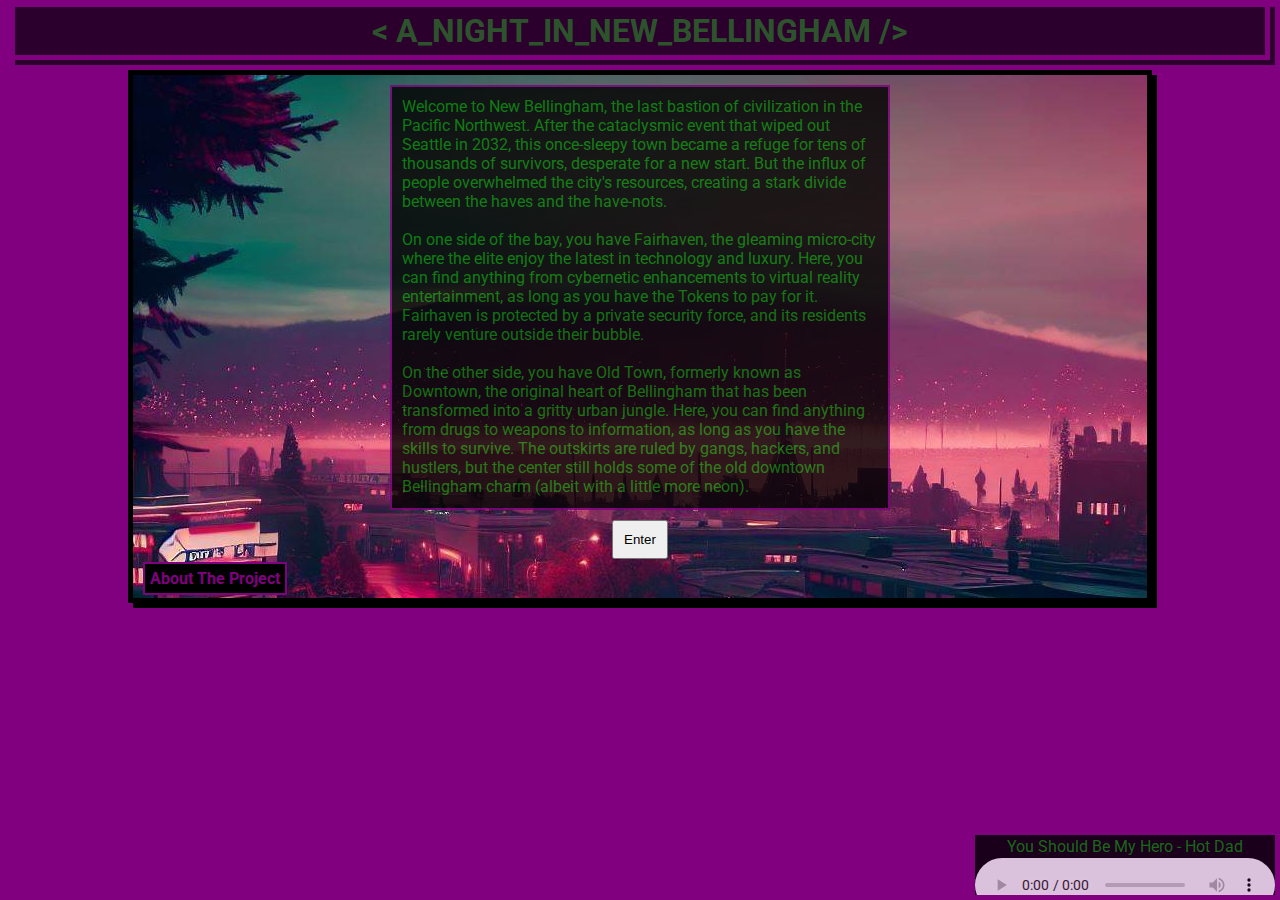
==== index.html @ 1c6a7d68 "Add files via upload" ====
<!DOCTYPE html>
<html>
    <head>
        <title>A Night In New Bellingham - Intro</title>
        <meta charset="utf-8">
        <link rel="apple-touch-icon" sizes="180x180" href="favicon/apple-touch-icon.png">
        <link rel="icon" type="image/png" sizes="32x32" href="favicon/favicon-32x32.png">
        <link rel="icon" type="image/png" sizes="16x16" href="favicon/favicon-16x16.png">
        <link rel="manifest" href="favicon/site.webmanifest">
        <link href="https://fonts.googleapis.com/css2?family=Roboto&display=swap" rel="stylesheet">
        <style>
            * {
                margin: 0px;
                padding: 0px;
                box-sizing: border-box;
            }

            body {
                font-family: "roboto", sans-serif;
                background-color: purple;
            }

            main {
                margin: 10px auto;
                padding: 10px;
                background-image: url("images/bellingham.jpg");
                background-repeat: no-repeat;
                width: 1024px;
                border: 5px solid black;
                box-shadow: 5px 5px black;
            }

            header {
                margin: 2px 10px;
            }

            header h1 {
                text-align: center;
                padding: 5px;
                background-color: black;
                color: green;
                border: 5px solid purple;
                box-shadow: 5px 5px black;
                opacity: 65%;
            }

            #plot {
                padding: 10px;
                margin: auto;
                width: 500px;
                height:425px;
                background-image: none;
                background-color: black;
                color: green;
                overflow-y: scroll;
                border: 2px solid purple;
                opacity: 80%;
            }

            main button {
                margin: 10px auto;
                padding: 10px;
                display: block;
            }

            #audioTag {
                height: 60px;
                width: 300px;
                position: fixed;
                bottom: 5px;
                right: 5px;
                overflow: hidden;
                background-color: black;
                opacity: 80%;
            }

            #audioTag p {
                padding: 2px;
                text-align: center;
                color: green;
                white-space: nowrap;
                animation: slide 10s infinite;
            }


            #about a {
                padding: 5px;
                font-weight: bold;
                background-color: black;
                color: purple;
                text-decoration: none;
                border: 2px solid purple;
            }

            #about a:hover {
                box-shadow: 2px 2px black;
            }

            #about a:active {
                padding: 7px;
            }

            @keyframes slide {
                from { transform: translateX(100%); }
                to { transform: translateX(-100%); }
            }
        </style>
    </head>
    <body>
            <header>
                <h1>< A_NIGHT_IN_NEW_BELLINGHAM /></h1>
            </header>
            <main>
                <div id = "plot">
                    <p>Welcome to New Bellingham, the last bastion of civilization in the Pacific Northwest. After the cataclysmic event that wiped out Seattle in 2032, this once-sleepy town became a refuge for tens of thousands of survivors, desperate for a new start. But the influx of people overwhelmed the city's resources, creating a stark divide between the haves and the have-nots.</p><br>
                    <p>On one side of the bay, you have Fairhaven, the gleaming micro-city where the elite enjoy the latest in technology and luxury. Here, you can find anything from cybernetic enhancements to virtual reality entertainment, as long as you have the Tokens to pay for it. Fairhaven is protected by a private security force, and its residents rarely venture outside their bubble.</p><br>
                    <p>On the other side, you have Old Town, formerly known as Downtown, the original heart of Bellingham that has been transformed into a gritty urban jungle. Here, you can find anything from drugs to weapons to information, as long as you have the skills to survive. The outskirts are ruled by gangs, hackers, and hustlers, but the center still holds some of the old downtown Bellingham charm (albeit with a little more neon).</p><br>
                    <p>You are an “Edger,” a street-wise resident of Old Town. You know how to navigate the neon-lit alleys and establishments of your home turf, and you have a knack for finding trouble and opportunity. Like all residents, you have your own personal Stitch that lets you access the Net, a digital realm where data and secrets are stored and traded. You also have a crew, a group of friends who share your passion for adventure and rebellion.</p><br>
                    <p>Your story begins on a typical night in Old Town. Your plan is the same as every night, hit up Ruckus. You got a bunch of Tokens that you made from a previous gig and you're just looking for some fun, some trouble, some adventure. Maybe you'll hook up with some friends, maybe you'll piss off some enemies. Maybe you'll find fame, maybe you'll find death. Maybe you'll find something else entirely. You won't know until you get there.</p><br>
                    <p>You don't know what awaits you in Old Town. But you're ready to face it.</p><br>
                </div>
                <button id = "new" onclick = "window.location.href='game.html'">Enter</button>
                <section id ="audioTag">
                    <p>You Should Be My Hero - Hot Dad</p>
                    <audio controls autoplay loop>
                        <source src="audio/YouShouldBeMyHero.mp3" type="audio/mp3"> 
                    </audio>
                </section>
                <p id = "about"><a href="about.html">About The Project</a></p>
        </main>
        <script>
            document.getElementById("plot").scrollTo(0,0);
        </script>
    </body>
</html>
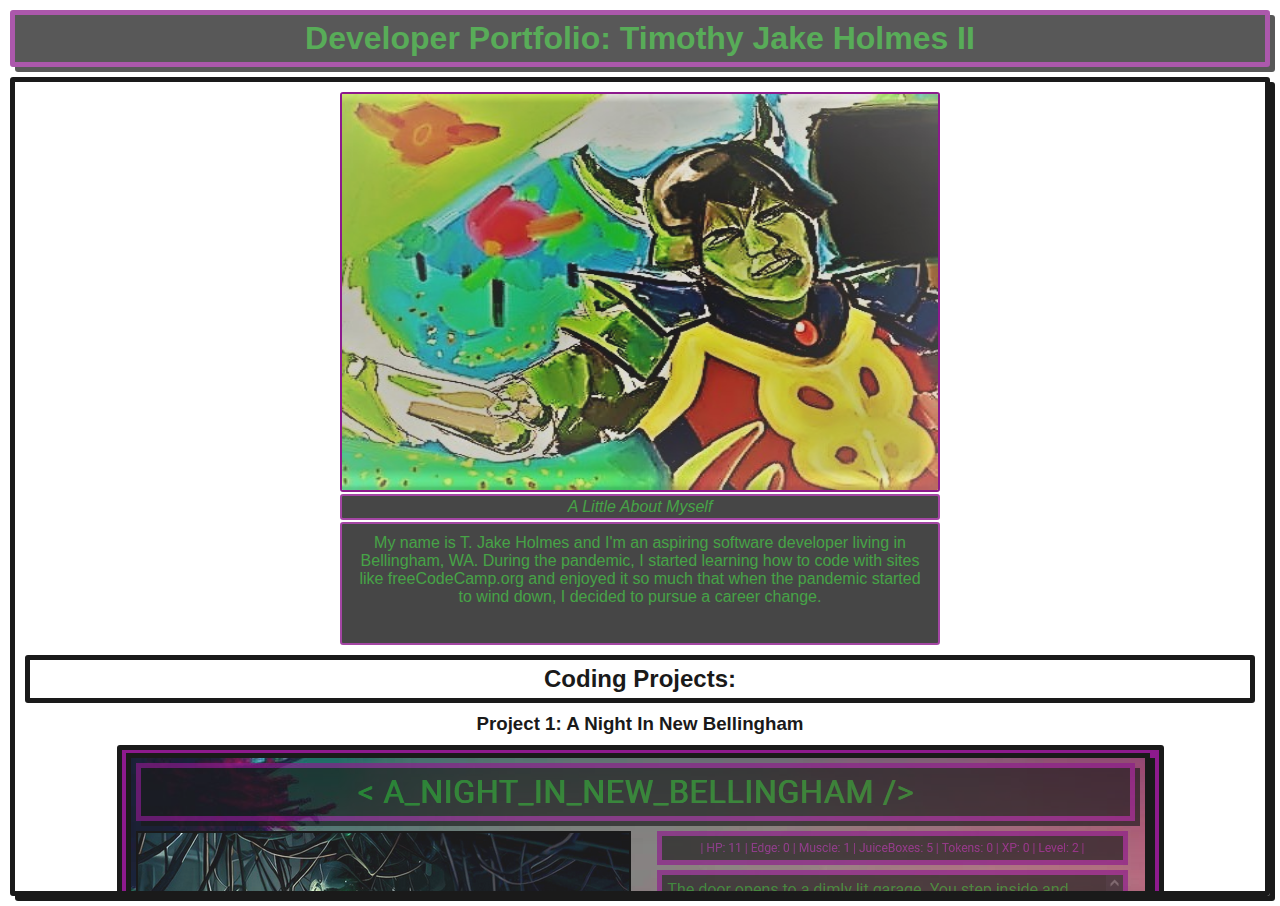
==== commit 045fce10: "Add files via upload" ====
--- a/index.html
+++ b/index.html
@@ -1,37 +1,24 @@
 <!DOCTYPE html>
 <html>
     <head>
-        <title>A Night In New Bellingham - Intro</title>
+        <title>Nevermeant: Developer Portfolio</title>
         <meta charset="utf-8">
-        <link rel="apple-touch-icon" sizes="180x180" href="favicon/apple-touch-icon.png">
-        <link rel="icon" type="image/png" sizes="32x32" href="favicon/favicon-32x32.png">
-        <link rel="icon" type="image/png" sizes="16x16" href="favicon/favicon-16x16.png">
-        <link rel="manifest" href="favicon/site.webmanifest">
-        <link href="https://fonts.googleapis.com/css2?family=Roboto&display=swap" rel="stylesheet">
         <style>
             * {
                 margin: 0px;
                 padding: 0px;
                 box-sizing: border-box;
-            }
-
+                overflow: none;
+            }
             body {
                 font-family: "roboto", sans-serif;
-                background-color: purple;
-            }
-
-            main {
-                margin: 10px auto;
-                padding: 10px;
                 background-image: url("images/bellingham.jpg");
                 background-repeat: no-repeat;
-                width: 1024px;
-                border: 5px solid black;
-                box-shadow: 5px 5px black;
+                background-size:cover;
             }
 
             header {
-                margin: 2px 10px;
+                margin: 10px 10px;
             }
 
             header h1 {
@@ -40,96 +27,235 @@
                 background-color: black;
                 color: green;
                 border: 5px solid purple;
+                border-radius: 3px;
                 box-shadow: 5px 5px black;
                 opacity: 65%;
             }
 
-            #plot {
+            main {
+                background-color: white;
+                border: 5px black solid;
+                border-radius: 3px;
+                box-shadow: 5px 5px black;
+                text-align: center;
+                margin: 10px;
+                padding: 10px;
+                opacity: 90%;
+                height: 91vh;
+                overflow-y: scroll;
+                overflow-x: hidden;
+            }
+
+            img {
+                border: 5px black solid;
+                border-radius: 3px;
+            }
+
+            h2 {
+                margin-top: 10px;
+                border: 5px black solid;
+                border-radius:3px;
+                padding: 5px;
+            }
+
+            h3 {
+                margin: 10px;
+            }
+
+            #image {
+                margin: auto;
+                width: 600px;
+                height: 400px;
+                border: 2px solid purple;
+                border-radius: 3px;
+                display: block;
+            }
+
+            figcaption {
+                margin: 2px auto;
+                padding: 2px;
+                width: 600px;
+                background-color: black;
+                color: green;
+                border: 2px solid purple;
+                border-radius: 3px;
+                text-align: center;
+                opacity: 80%;
+                font-style:italic;
+            }
+
+            #blurb {
                 padding: 10px;
                 margin: auto;
-                width: 500px;
-                height:425px;
+                width: 600px;
+                height:123px;
                 background-image: none;
                 background-color: black;
                 color: green;
                 overflow-y: scroll;
                 border: 2px solid purple;
+                border-radius: 3px;
                 opacity: 80%;
             }
 
-            main button {
-                margin: 10px auto;
-                padding: 10px;
-                display: block;
-            }
-
-            #audioTag {
-                height: 60px;
-                width: 300px;
-                position: fixed;
-                bottom: 5px;
-                right: 5px;
-                overflow: hidden;
-                background-color: black;
-                opacity: 80%;
-            }
-
-            #audioTag p {
-                padding: 2px;
-                text-align: center;
-                color: green;
-                white-space: nowrap;
-                animation: slide 10s infinite;
-            }
-
-
-            #about a {
-                padding: 5px;
-                font-weight: bold;
-                background-color: black;
-                color: purple;
-                text-decoration: none;
-                border: 2px solid purple;
-            }
-
-            #about a:hover {
-                box-shadow: 2px 2px black;
-            }
-
-            #about a:active {
-                padding: 7px;
-            }
-
-            @keyframes slide {
-                from { transform: translateX(100%); }
-                to { transform: translateX(-100%); }
-            }
+            .animate1 {
+                animation: slideForward 30s infinite;
+            }
+            .animate2 {
+                animation: slideBackward 30s infinite;
+            }
+
+            @keyframes slideForward {
+                0% { transform: translateX(-100%); }
+                25% { transform: translateX(0%); }
+                50% { transform: translateX(0%); }
+                75% { transform: translateX(0%); }
+                100% { transform: translateX(100%); }
+            }
+
+            @keyframes slideBackward {
+                0% { transform: translateX(100%); }
+                25% { transform: translateX(0%); }
+                50% { transform: translateX(0%); }
+                75% { transform: translateX(0%); }
+                100% { transform: translateX(-100%); }
+            }
+
         </style>
     </head>
     <body>
             <header>
-                <h1>< A_NIGHT_IN_NEW_BELLINGHAM /></h1>
+                <h1>Developer Portfolio: Timothy Jake Holmes II</h1>
             </header>
             <main>
-                <div id = "plot">
-                    <p>Welcome to New Bellingham, the last bastion of civilization in the Pacific Northwest. After the cataclysmic event that wiped out Seattle in 2032, this once-sleepy town became a refuge for tens of thousands of survivors, desperate for a new start. But the influx of people overwhelmed the city's resources, creating a stark divide between the haves and the have-nots.</p><br>
-                    <p>On one side of the bay, you have Fairhaven, the gleaming micro-city where the elite enjoy the latest in technology and luxury. Here, you can find anything from cybernetic enhancements to virtual reality entertainment, as long as you have the Tokens to pay for it. Fairhaven is protected by a private security force, and its residents rarely venture outside their bubble.</p><br>
-                    <p>On the other side, you have Old Town, formerly known as Downtown, the original heart of Bellingham that has been transformed into a gritty urban jungle. Here, you can find anything from drugs to weapons to information, as long as you have the skills to survive. The outskirts are ruled by gangs, hackers, and hustlers, but the center still holds some of the old downtown Bellingham charm (albeit with a little more neon).</p><br>
-                    <p>You are an “Edger,” a street-wise resident of Old Town. You know how to navigate the neon-lit alleys and establishments of your home turf, and you have a knack for finding trouble and opportunity. Like all residents, you have your own personal Stitch that lets you access the Net, a digital realm where data and secrets are stored and traded. You also have a crew, a group of friends who share your passion for adventure and rebellion.</p><br>
-                    <p>Your story begins on a typical night in Old Town. Your plan is the same as every night, hit up Ruckus. You got a bunch of Tokens that you made from a previous gig and you're just looking for some fun, some trouble, some adventure. Maybe you'll hook up with some friends, maybe you'll piss off some enemies. Maybe you'll find fame, maybe you'll find death. Maybe you'll find something else entirely. You won't know until you get there.</p><br>
-                    <p>You don't know what awaits you in Old Town. But you're ready to face it.</p><br>
+                <div id ="container">
+                    <figure>
+                    <img src = "" alt="Information About The Developer" id = "image">
+                    <figcaption id="caption"></figcaption>
+                    </figure>
+                    <div id = "blurb">
+                        <p></p>
+                    </div>
                 </div>
-                <button id = "new" onclick = "window.location.href='game.html'">Enter</button>
-                <section id ="audioTag">
-                    <p>You Should Be My Hero - Hot Dad</p>
-                    <audio controls autoplay loop>
-                        <source src="audio/YouShouldBeMyHero.mp3" type="audio/mp3"> 
-                    </audio>
-                </section>
-                <p id = "about"><a href="about.html">About The Project</a></p>
+                <h2>Coding Projects:</h2>
+                <h3>Project 1: A Night In New Bellingham</h3>
+                <img src="images/ANINB.PNG">
+                <p><strong>Description:</strong> This is a text-based adventure game that I started working on as my final project in CS 240. It is a basic demo that revolves around a cyberpunk Bellingham, WA, that utilizes a hashtable to retrieve information about player choices to display new information on the screen and progress the story.</p>
+                <p>Here are links to the <a href="projects/ANightInNewBellingham/index.html" target="_blank">program</a> and <a href="https://github.com/TJH2/A_Night_In_New_Bellingham" target="_blank">Github Repo</a>.</p>
+                <h3>Project 2: SD 230 Calculator App</h3>
+                <img src="images/calculator.PNG">
+                <p><strong>Description:</strong> This is a calculator program that I built for SD 230. It can handle all forms of basic arithmetic.</p>
+                <p>Here are links to the <a href="projects/calculator/index.html" target="_blank">program</a> and <a href="https://github.com/TJH2/SD230-Projects" target="_blank">Github Repo</a>.</p>
+                <h3>Project 3: SD 230 Currency Converter</h3>
+                <img src="images/cc.PNG">
+                <p><strong>Description:</strong> This is a basic currency converter. It allows the user to convert between 12 different currencies as well as search for currency codes based on the name of a specific currency.</p>
+                <p>Here are links to the <a href="projects/currency_converter/index.html" target="_blank">program</a> and <a href="https://github.com/TJH2/SD230-Projects" target="_blank">Github Repo</a>.</p>
+                <h3>Project 4: SD 230 Rock, Paper, Scissors</h3>
+                <img src="images/RPS.PNG">
+                <p><strong>Description:</strong> The is a classic game of rock, paper, scissors. The player competes against a computer that randomly selects between the three options.</p>
+                <p>Here are links to the <a href="projects/rock_paper_scissors/index.html" target="_blank">program</a> and <a href="https://github.com/TJH2/SD230-Projects" target="_blank">Github Repo</a>.</p>
         </main>
         <script>
-            document.getElementById("plot").scrollTo(0,0);
+            // User defined class node
+            class Node {
+                // constructor
+                constructor(image, caption, blurb)
+                {
+                    this.image = image;
+                    this.caption = caption;
+                    this.blurb = blurb;
+                    this.next = null
+                    this.previous = null
+                }
+            }
+
+        // linkedlist class
+        class LinkedList {
+            constructor() {
+            this.head = null;
+            this.size = 0;
+            }
+ 
+            //add(image, caption, blurb)
+            add(image, caption, blurb) {
+                // creates a new node
+                let node = new Node(image, caption, blurb);
+ 
+                // to store current node
+                let current;
+ 
+                // if list is Empty add the
+                // element and make it head
+                if (this.head == null) {
+                    this.head = node;
+                }
+                else {
+                current = this.head;
+ 
+                    while (current.next) {
+                    current = current.next;
+                    }
+ 
+                    current.next = node;
+                    current.next.previous = current;
+                }
+                this.size++;
+            }
+
+            //Moving through LL
+            setHead(node) {this.head = node ;}
+
+        }
+
+        let root = new LinkedList();
+        let forward = true;
+
+        root.add("images/warlock.jpg", "A Little About Myself", "<p>My name is T. Jake Holmes and I'm an aspiring software developer living in Bellingham, WA. During the pandemic, I started learning how to code with sites like freeCodeCamp.org and enjoyed it so much that when the pandemic started to wind down, I decided to pursue a career change.</p>");
+        root.add("images/Pacific-Lutheran-University.jpg", "Previous Education", "<p>In 2016, I graduated from Pacific Lutheran University in Tacoma, WA with a bachelor's degree in Business Administration with a concentration in marketing.</p>");
+        root.add("images/wcc.jpg", "What Am I Doing Now?", "<p>Currently, I'm in my second year of Whatcom Community College's Software Development program.</p>");
+
+
+        document.getElementById("image").src = root.head.image; // sets picture
+        document.getElementById("caption").innerText = root.head.caption; // sets caption
+        document.getElementById("blurb").innerHTML = root.head.blurb; // sets blurb
+
+
+
+        document.getElementById("blurb").scrollTo(0,0);
+        document.getElementById("container").classList.add("animate1");
+
+            
+    setInterval(function(){ // chamges from node to node displaying information in 15 second intervals
+
+            if(forward == true) {
+                if(root.head.next != null) {
+                root.head = root.head.next;
+                }
+                else { 
+                    forward = false;
+                    document.getElementById("container").classList.remove("animate1");
+                    document.getElementById("container").classList.add("animate2"); 
+                }
+            }
+            else {
+
+                if(root.head.previous != null) {
+                    root.head = root.head.previous;
+                }
+
+                else {
+                    forward = true;
+                    document.getElementById("container").classList.remove("animate2");
+                    document.getElementById("container").classList.add("animate1"); 
+                }
+            }
+            document.getElementById("image").src = root.head.image; // sets picture
+            document.getElementById("caption").innerText = root.head.caption; // sets caption
+            document.getElementById("blurb").innerHTML = root.head.blurb; // sets blurb
+            document.getElementById("blurb").scrollTo(0,0);
+
+    }, 30000);
         </script>
+
     </body>
 </html>
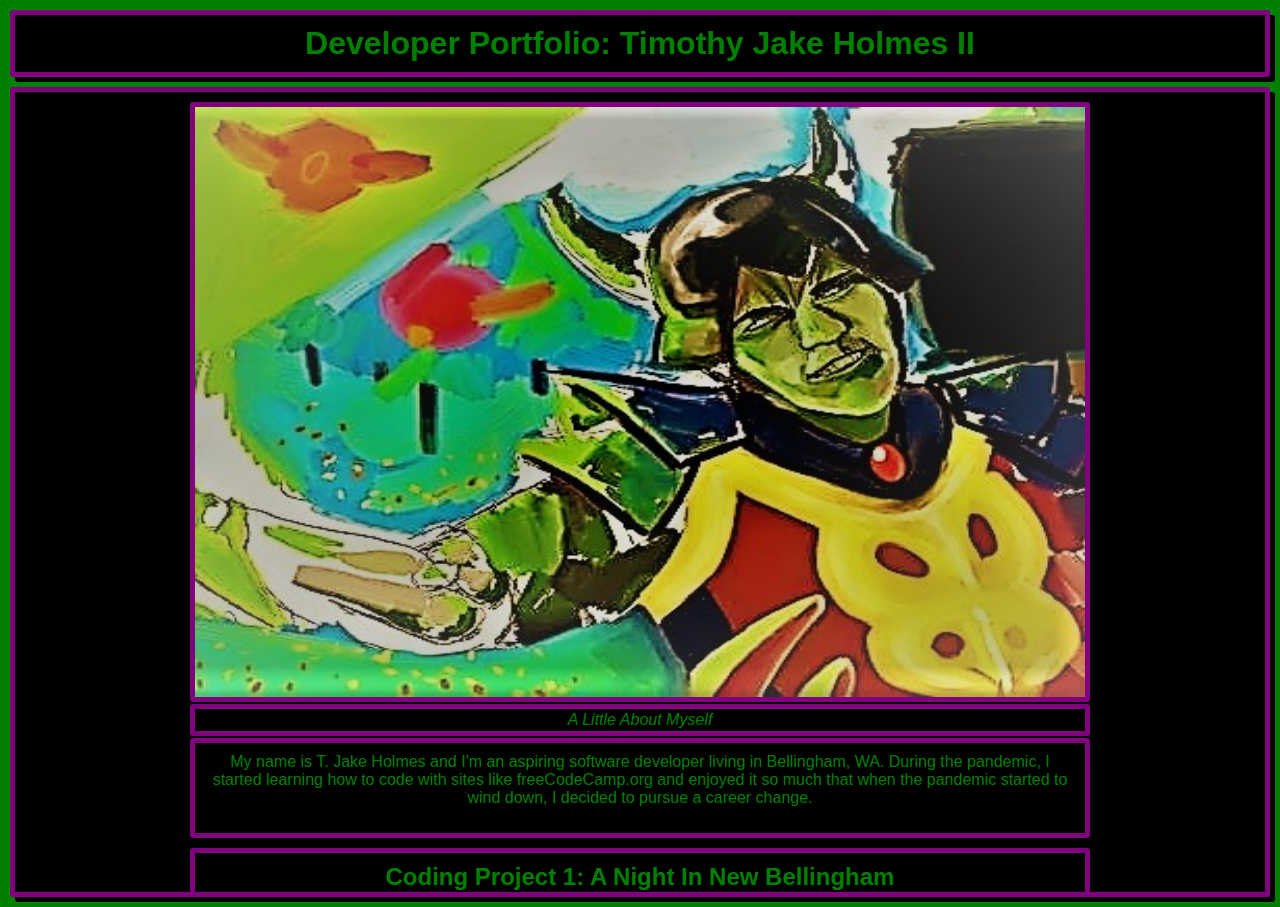
==== commit 484272cb: "Add files via upload" ====
--- a/index.html
+++ b/index.html
@@ -12,9 +12,9 @@
             }
             body {
                 font-family: "roboto", sans-serif;
-                background-image: url("images/bellingham.jpg");
-                background-repeat: no-repeat;
+                background-color: green;
                 background-size:cover;
+                color: green;
             }
 
             header {
@@ -23,50 +23,58 @@
 
             header h1 {
                 text-align: center;
-                padding: 5px;
+                padding: 10px;
                 background-color: black;
                 color: green;
                 border: 5px solid purple;
                 border-radius: 3px;
                 box-shadow: 5px 5px black;
-                opacity: 65%;
             }
 
             main {
-                background-color: white;
-                border: 5px black solid;
+                background-color: black;
+                border: 5px purple solid;
                 border-radius: 3px;
                 box-shadow: 5px 5px black;
                 text-align: center;
                 margin: 10px;
                 padding: 10px;
-                opacity: 90%;
-                height: 91vh;
+                height: 90vh;
                 overflow-y: scroll;
                 overflow-x: hidden;
             }
 
-            img {
-                border: 5px black solid;
-                border-radius: 3px;
+            section {
+                border: 5px purple solid;
+                border-radius: 3px;
+                width: 900px;
+                text-align: left;
+                margin: 10px auto;
+            }
+
+            section img {
+                display: block;
+                margin: auto;
+                border-radius: 3px;
+                max-width: 800px;
+            }
+
+            section p {
+                width: 800px;
+                padding: 10px;
+                margin: auto;
             }
 
             h2 {
-                margin-top: 10px;
-                border: 5px black solid;
-                border-radius:3px;
-                padding: 5px;
-            }
-
-            h3 {
                 margin: 10px;
+                text-align: center;
             }
 
             #image {
                 margin: auto;
-                width: 600px;
-                height: 400px;
-                border: 2px solid purple;
+                width: 900px;
+                height: 600px;
+                border: 5px solid purple;
                 border-radius: 3px;
                 display: block;
             }
@@ -74,28 +82,26 @@
             figcaption {
                 margin: 2px auto;
                 padding: 2px;
-                width: 600px;
-                background-color: black;
-                color: green;
-                border: 2px solid purple;
-                border-radius: 3px;
-                text-align: center;
-                opacity: 80%;
+                width: 900px;
+                background-color: black;
+                color: green;
+                border: 5px solid purple;
+                border-radius: 3px;
+                text-align: center;
                 font-style:italic;
             }
 
             #blurb {
                 padding: 10px;
                 margin: auto;
-                width: 600px;
-                height:123px;
+                width: 900px;
+                height:100px;
                 background-image: none;
                 background-color: black;
                 color: green;
                 overflow-y: scroll;
-                border: 2px solid purple;
-                border-radius: 3px;
-                opacity: 80%;
+                border: 5px solid purple;
+                border-radius: 3px;
             }
 
             .animate1 {
@@ -119,6 +125,10 @@
                 50% { transform: translateX(0%); }
                 75% { transform: translateX(0%); }
                 100% { transform: translateX(-100%); }
+            }
+
+            a:hover {
+                color: red;
             }
 
         </style>
@@ -137,23 +147,30 @@
                         <p></p>
                     </div>
                 </div>
-                <h2>Coding Projects:</h2>
-                <h3>Project 1: A Night In New Bellingham</h3>
-                <img src="images/ANINB.PNG">
-                <p><strong>Description:</strong> This is a text-based adventure game that I started working on as my final project in CS 240. It is a basic demo that revolves around a cyberpunk Bellingham, WA, that utilizes a hashtable to retrieve information about player choices to display new information on the screen and progress the story.</p>
-                <p>Here are links to the <a href="projects/ANightInNewBellingham/index.html" target="_blank">program</a> and <a href="https://github.com/TJH2/A_Night_In_New_Bellingham" target="_blank">Github Repo</a>.</p>
-                <h3>Project 2: SD 230 Calculator App</h3>
-                <img src="images/calculator.PNG">
-                <p><strong>Description:</strong> This is a calculator program that I built for SD 230. It can handle all forms of basic arithmetic.</p>
-                <p>Here are links to the <a href="projects/calculator/index.html" target="_blank">program</a> and <a href="https://github.com/TJH2/SD230-Projects" target="_blank">Github Repo</a>.</p>
-                <h3>Project 3: SD 230 Currency Converter</h3>
-                <img src="images/cc.PNG">
-                <p><strong>Description:</strong> This is a basic currency converter. It allows the user to convert between 12 different currencies as well as search for currency codes based on the name of a specific currency.</p>
-                <p>Here are links to the <a href="projects/currency_converter/index.html" target="_blank">program</a> and <a href="https://github.com/TJH2/SD230-Projects" target="_blank">Github Repo</a>.</p>
-                <h3>Project 4: SD 230 Rock, Paper, Scissors</h3>
-                <img src="images/RPS.PNG">
-                <p><strong>Description:</strong> The is a classic game of rock, paper, scissors. The player competes against a computer that randomly selects between the three options.</p>
-                <p>Here are links to the <a href="projects/rock_paper_scissors/index.html" target="_blank">program</a> and <a href="https://github.com/TJH2/SD230-Projects" target="_blank">Github Repo</a>.</p>
+                <section>
+                    <h2>Coding Project 1: A Night In New Bellingham</h2>
+                    <img src="images/ANINB.PNG">
+                    <p><strong>Description:</strong> This is a text-based adventure game that I started working on as my final project in CS 240. It is a basic demo that revolves around a cyberpunk Bellingham, WA, that utilizes a hashtable to retrieve information about player choices to display new information on the screen and progress the story.</p>
+                    <p>Here are links to the <a href="projects/ANightInNewBellingham/index.html" target="_blank">program</a> and <a href="https://github.com/TJH2/A_Night_In_New_Bellingham" target="_blank">Github Repo</a>.</p>
+                </section>
+                <section>
+                    <h2>Coding Project 2: SD 230 Calculator App</h2>
+                    <img src="images/calculator.PNG">
+                    <p><strong>Description:</strong> This is a calculator program that I built for SD 230. It can handle all forms of basic arithmetic.</p>
+                    <p>Here are links to the <a href="projects/calculator/index.html" target="_blank">program</a> and <a href="https://github.com/TJH2/SD230-Projects" target="_blank">Github Repo</a>.</p>
+                </section>
+                <section>
+                    <h2>Coding Project 3: SD 230 Currency Converter</h2>
+                    <img src="images/cc.PNG">
+                    <p><strong>Description:</strong> This is a basic currency converter. It allows the user to convert between 12 different currencies as well as search for currency codes based on the name of a specific currency.</p>
+                    <p>Here are links to the <a href="projects/currency_converter/index.html" target="_blank">program</a> and <a href="https://github.com/TJH2/SD230-Projects" target="_blank">Github Repo</a>.</p>
+                </section>
+                <section>
+                    <h2>Coding Project 4: SD 230 Rock, Paper, Scissors</h2>
+                    <img src="images/RPS.PNG">
+                    <p><strong>Description:</strong> The is a classic game of rock, paper, scissors. The player competes against a computer that randomly selects between the three options.</p>
+                    <p>Here are links to the <a href="projects/rock_paper_scissors/index.html" target="_blank">program</a> and <a href="https://github.com/TJH2/SD230-Projects" target="_blank">Github Repo</a>.</p>
+                </section>
         </main>
         <script>
             // User defined class node
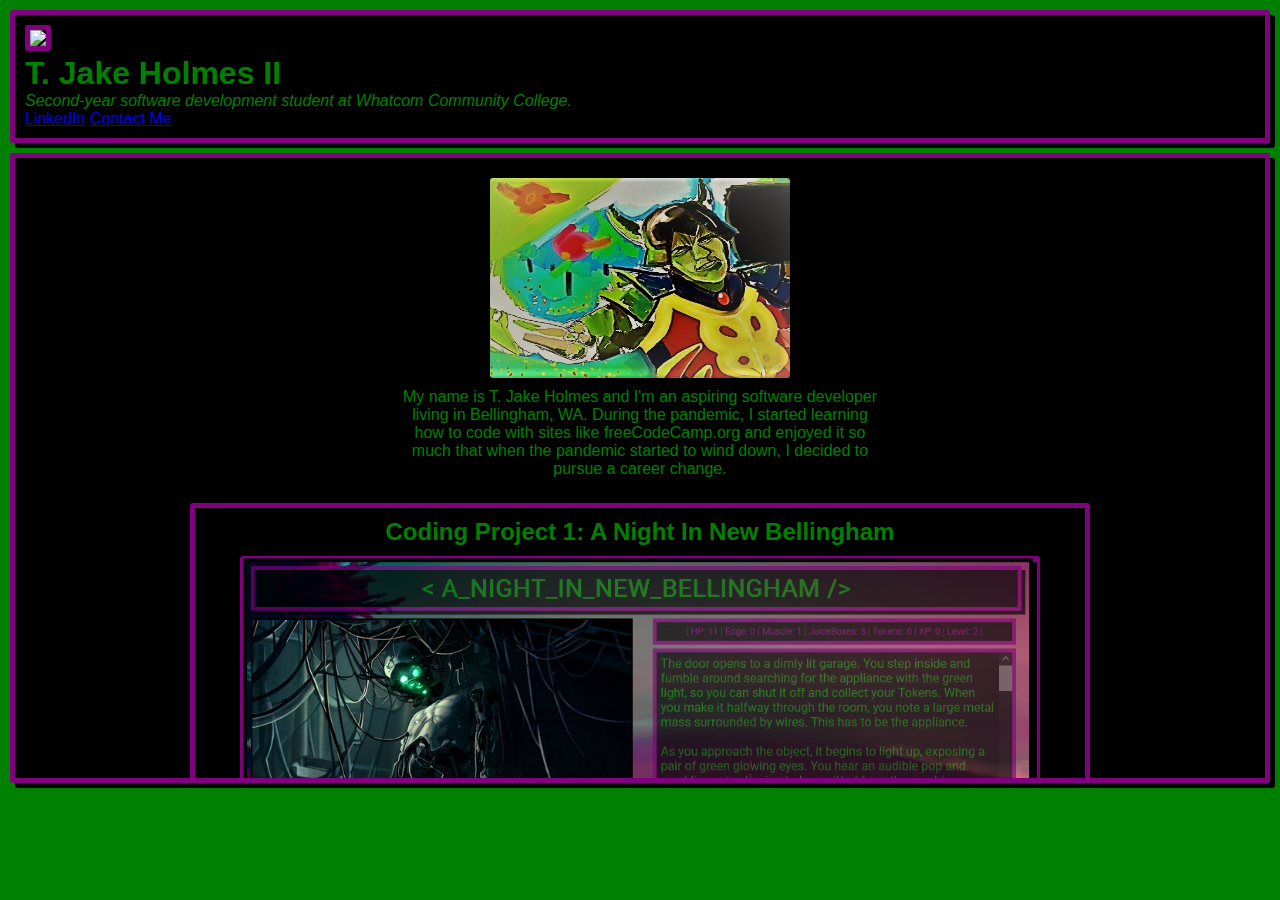
==== commit d156d286: "Add files via upload" ====
--- a/index.html
+++ b/index.html
@@ -19,10 +19,6 @@
 
             header {
                 margin: 10px 10px;
-            }
-
-            header h1 {
-                text-align: center;
                 padding: 10px;
                 background-color: black;
                 color: green;
@@ -31,6 +27,20 @@
                 box-shadow: 5px 5px black;
             }
 
+            header img {
+                border: 5px solid purple;
+                border-radius: 3px;
+            }
+
+            header ul {
+                list-style-type: none;
+            }
+
+            header li {
+                display: inline-block;
+                text-decoration: none;
+            }
+
             main {
                 background-color: black;
                 border: 5px purple solid;
@@ -39,7 +49,7 @@
                 text-align: center;
                 margin: 10px;
                 padding: 10px;
-                height: 90vh;
+                height: 70vh;
                 overflow-y: scroll;
                 overflow-x: hidden;
             }
@@ -70,45 +80,34 @@
                 text-align: center;
             }
 
+            #container div {
+                margin: auto;
+                margin-top: 10px;
+            }
+
             #image {
                 margin: auto;
-                width: 900px;
-                height: 600px;
-                border: 5px solid purple;
-                border-radius: 3px;
+                width: 300px;
+                height: 200px;
                 display: block;
-            }
-
-            figcaption {
-                margin: 2px auto;
-                padding: 2px;
-                width: 900px;
-                background-color: black;
-                color: green;
-                border: 5px solid purple;
-                border-radius: 3px;
-                text-align: center;
-                font-style:italic;
+                border-radius: 3px;
             }
 
             #blurb {
                 padding: 10px;
                 margin: auto;
-                width: 900px;
-                height:100px;
+                width: 500px;
+                height:115px;
                 background-image: none;
                 background-color: black;
                 color: green;
-                overflow-y: scroll;
-                border: 5px solid purple;
-                border-radius: 3px;
             }
 
             .animate1 {
-                animation: slideForward 30s infinite;
+                animation: slideForward 20s infinite;
             }
             .animate2 {
-                animation: slideBackward 30s infinite;
+                animation: slideBackward 20s infinite;
             }
 
             @keyframes slideForward {
@@ -135,16 +134,20 @@
     </head>
     <body>
             <header>
-                <h1>Developer Portfolio: Timothy Jake Holmes II</h1>
+                <img src="images/profilepicture.jpg" width="150px">
+                <h1>T. Jake Holmes II</h1>
+                <p><em>Second-year software development student at Whatcom Community College.</em></p>
+                <ul>
+                    <il><a href="https://www.linkedin.com/in/timothy-holmes-ii-22a32595/" target="_blank">LinkedIn</a></li>
+                    <li><a href="mailto:holmestj@plu.edu">Contact Me</a></li>
+                </ul>
+
             </header>
             <main>
-                <div id ="container">
-                    <figure>
-                    <img src = "" alt="Information About The Developer" id = "image">
-                    <figcaption id="caption"></figcaption>
-                    </figure>
-                    <div id = "blurb">
-                        <p></p>
+                <div id="container">
+                    <div>
+                        <img src ="" alt="Information About The Developer" id = "image">
+                        <p id ="blurb"></p>
                     </div>
                 </div>
                 <section>
@@ -176,10 +179,9 @@
             // User defined class node
             class Node {
                 // constructor
-                constructor(image, caption, blurb)
+                constructor(image, blurb)
                 {
                     this.image = image;
-                    this.caption = caption;
                     this.blurb = blurb;
                     this.next = null
                     this.previous = null
@@ -193,10 +195,10 @@
             this.size = 0;
             }
  
-            //add(image, caption, blurb)
-            add(image, caption, blurb) {
+            //add(image, blurb)
+            add(image, blurb) {
                 // creates a new node
-                let node = new Node(image, caption, blurb);
+                let node = new Node(image, blurb);
  
                 // to store current node
                 let current;
@@ -227,13 +229,12 @@
         let root = new LinkedList();
         let forward = true;
 
-        root.add("images/warlock.jpg", "A Little About Myself", "<p>My name is T. Jake Holmes and I'm an aspiring software developer living in Bellingham, WA. During the pandemic, I started learning how to code with sites like freeCodeCamp.org and enjoyed it so much that when the pandemic started to wind down, I decided to pursue a career change.</p>");
-        root.add("images/Pacific-Lutheran-University.jpg", "Previous Education", "<p>In 2016, I graduated from Pacific Lutheran University in Tacoma, WA with a bachelor's degree in Business Administration with a concentration in marketing.</p>");
-        root.add("images/wcc.jpg", "What Am I Doing Now?", "<p>Currently, I'm in my second year of Whatcom Community College's Software Development program.</p>");
+        root.add("images/warlock.jpg","My name is T. Jake Holmes and I'm an aspiring software developer living in Bellingham, WA. During the pandemic, I started learning how to code with sites like freeCodeCamp.org and enjoyed it so much that when the pandemic started to wind down, I decided to pursue a career change.");
+        root.add("images/Pacific-Lutheran-University.jpg", "In 2016, I graduated from Pacific Lutheran University in Tacoma, WA with a bachelor's degree in Business Administration with a concentration in marketing.");
+        root.add("images/wcc.jpg", "Currently, I'm in my second year of Whatcom Community College's Software Development program.");
 
 
         document.getElementById("image").src = root.head.image; // sets picture
-        document.getElementById("caption").innerText = root.head.caption; // sets caption
         document.getElementById("blurb").innerHTML = root.head.blurb; // sets blurb
 
 
@@ -267,11 +268,10 @@
                 }
             }
             document.getElementById("image").src = root.head.image; // sets picture
-            document.getElementById("caption").innerText = root.head.caption; // sets caption
             document.getElementById("blurb").innerHTML = root.head.blurb; // sets blurb
             document.getElementById("blurb").scrollTo(0,0);
 
-    }, 30000);
+    }, 20000);
         </script>
 
     </body>
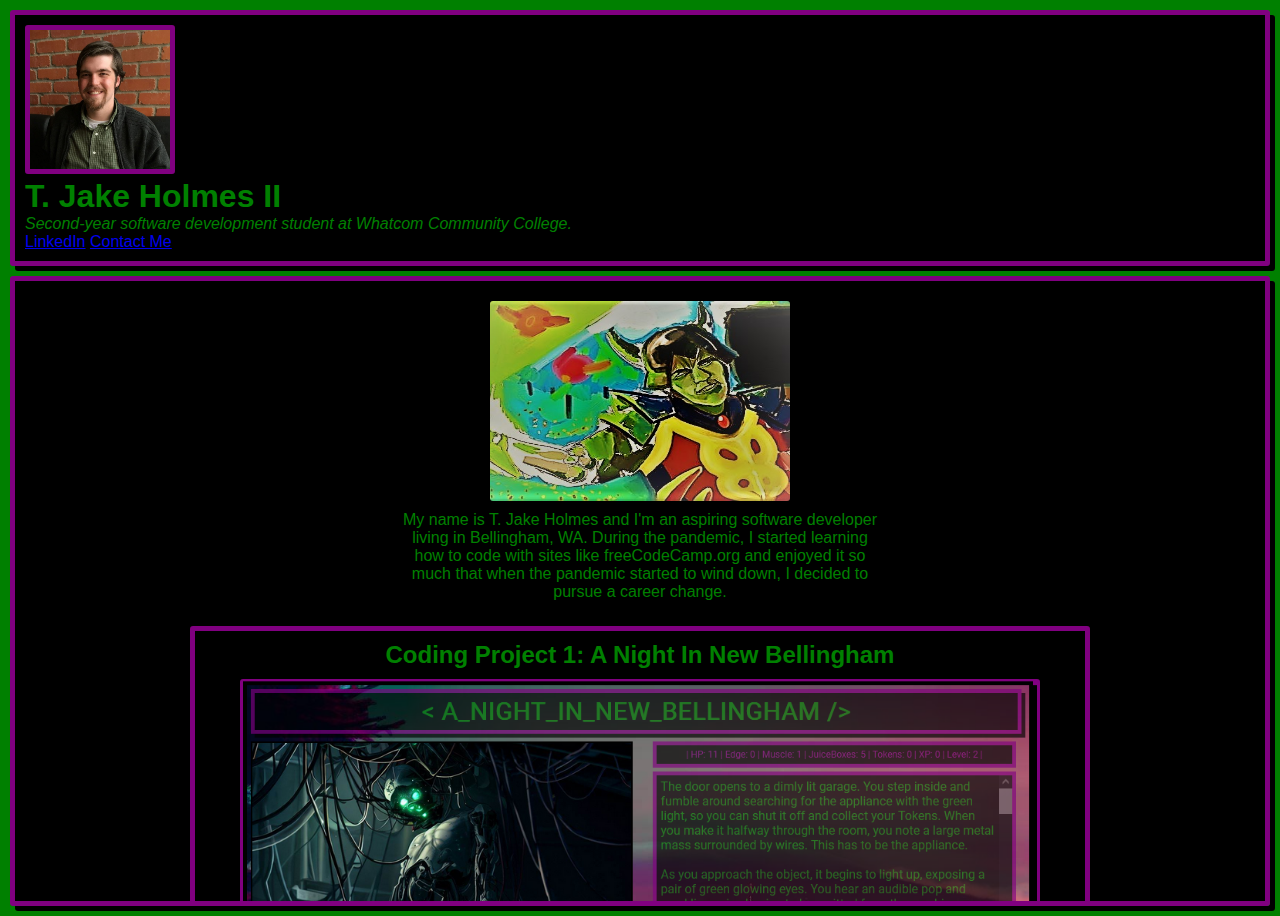
==== commit 573fecdb: "Update index.html" ====
--- a/index.html
+++ b/index.html
@@ -18,7 +18,7 @@
             }
 
             header {
-                margin: 10px 10px;
+                margin: 10px;
                 padding: 10px;
                 background-color: black;
                 color: green;
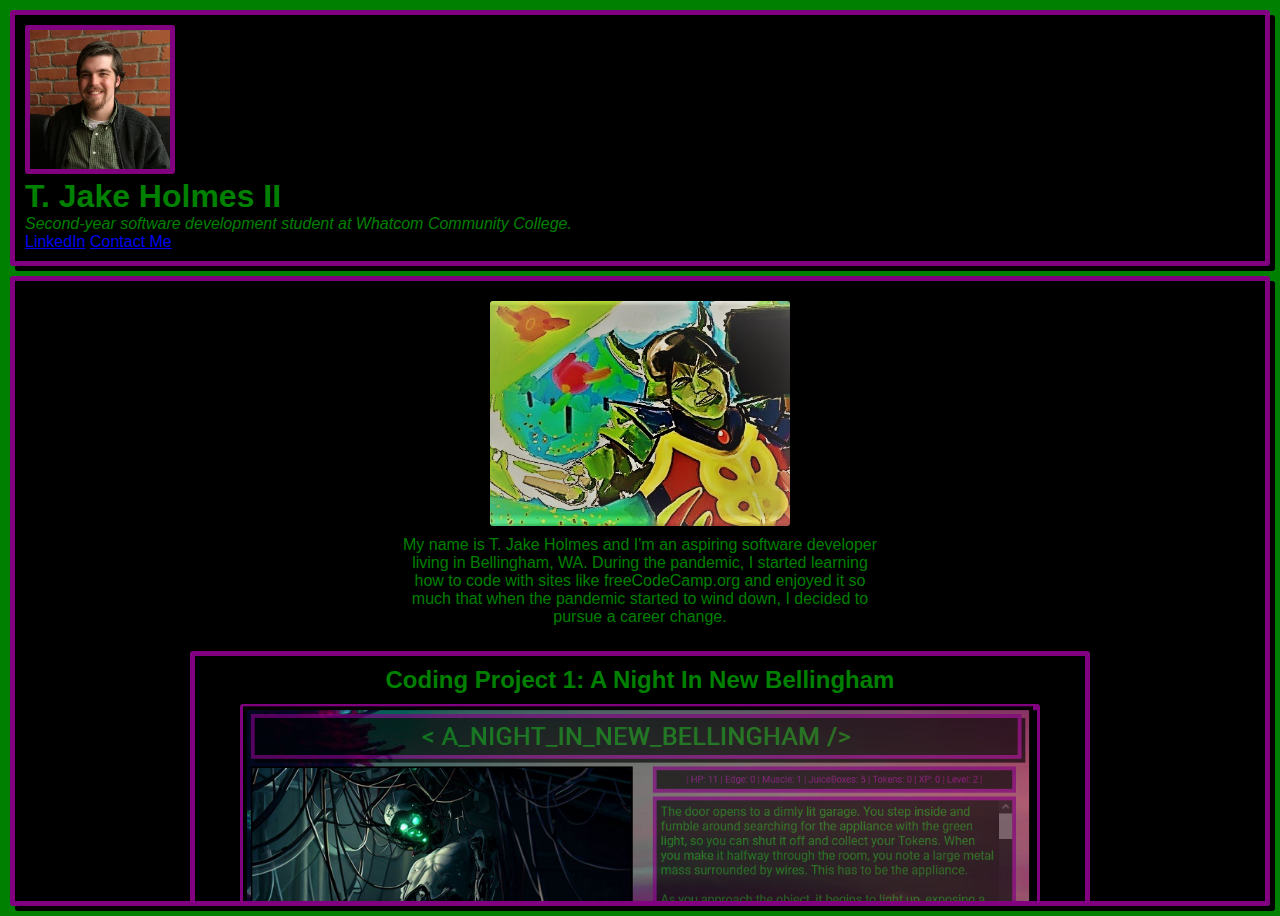
==== commit ec8d201f: "Update index.html" ====
--- a/index.html
+++ b/index.html
@@ -88,7 +88,7 @@
             #image {
                 margin: auto;
                 width: 300px;
-                height: 200px;
+                height: 225px;
                 display: block;
                 border-radius: 3px;
             }
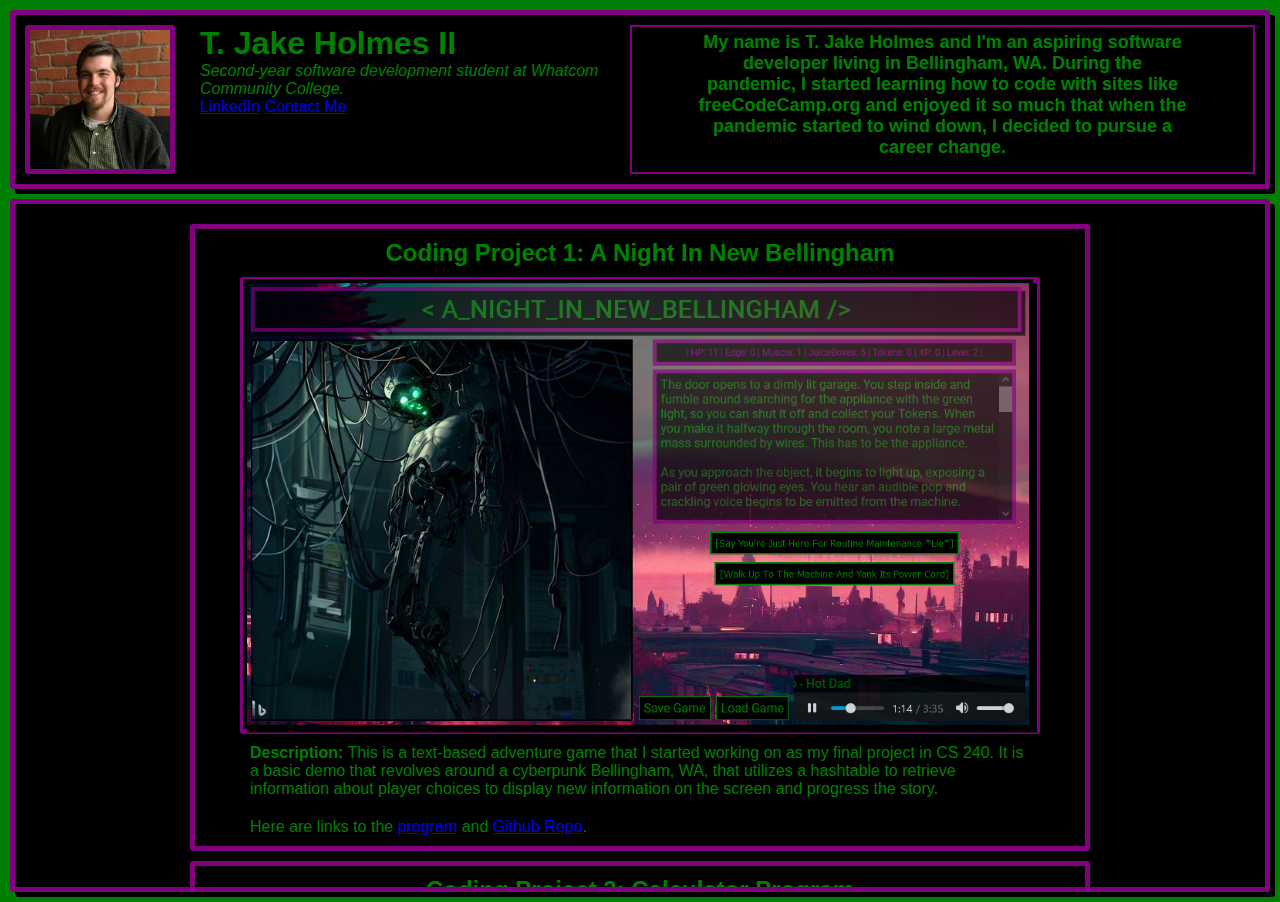
==== commit 484eac84: "Add files via upload" ====
--- a/index.html
+++ b/index.html
@@ -25,6 +25,9 @@
                 border: 5px solid purple;
                 border-radius: 3px;
                 box-shadow: 5px 5px black;
+                display: grid;
+                grid-template-columns: 175px auto 625px;
+                
             }
 
             header img {
@@ -49,7 +52,7 @@
                 text-align: center;
                 margin: 10px;
                 padding: 10px;
-                height: 70vh;
+                height: 77vh;
                 overflow-y: scroll;
                 overflow-x: hidden;
             }
@@ -80,54 +83,58 @@
                 text-align: center;
             }
 
-            #container div {
+            #container {
+                border: 2px purple solid;
+                overflow: hidden;
+            }
+
+            #slideBox {
                 margin: auto;
-                margin-top: 10px;
-            }
-
-            #image {
-                margin: auto;
-                width: 300px;
-                height: 225px;
-                display: block;
-                border-radius: 3px;
+                padding: 5px;
+                width: 500px;
+                visibility: hidden;
+                overflow-x: hidden;
             }
 
             #blurb {
-                padding: 10px;
-                margin: auto;
-                width: 500px;
-                height:115px;
-                background-image: none;
-                background-color: black;
-                color: green;
-            }
-
-            .animate1 {
-                animation: slideForward 20s infinite;
-            }
-            .animate2 {
-                animation: slideBackward 20s infinite;
+                font-size: 18px;
+                font-weight: bold;
+                text-align: center;
+            }
+
+            .forward {
+                animation: slideForward 10s 1;
+                animation-timing-function: linear;
+            }
+
+            .backward {
+                animation: slideBackward 10s 1;
+                animation-timing-function: linear;
             }
 
             @keyframes slideForward {
                 0% { transform: translateX(-100%); }
                 25% { transform: translateX(0%); }
+                40% { transform: translateX(-10%); }
                 50% { transform: translateX(0%); }
+                60% { transform: translateX(10%); }
                 75% { transform: translateX(0%); }
                 100% { transform: translateX(100%); }
             }
 
             @keyframes slideBackward {
-                0% { transform: translateX(100%); }
-                25% { transform: translateX(0%); }
-                50% { transform: translateX(0%); }
-                75% { transform: translateX(0%); }
-                100% { transform: translateX(-100%); }
+                from { transform: translateX(100%); }
+                to { transform: translateX(-100%); }
+                
             }
 
             a:hover {
                 color: red;
+            }
+
+            #project {
+                width: 1000px;
+                height: 575px;
             }
 
         </style>
@@ -135,21 +142,21 @@
     <body>
             <header>
                 <img src="images/profilepicture.jpg" width="150px">
-                <h1>T. Jake Holmes II</h1>
-                <p><em>Second-year software development student at Whatcom Community College.</em></p>
-                <ul>
-                    <il><a href="https://www.linkedin.com/in/timothy-holmes-ii-22a32595/" target="_blank">LinkedIn</a></li>
-                    <li><a href="mailto:holmestj@plu.edu">Contact Me</a></li>
-                </ul>
-
-            </header>
-            <main>
+                <div>
+                    <h1>T. Jake Holmes II</h1>
+                    <p><em>Second-year software development student at Whatcom Community College.</em></p>
+                    <ul>
+                        <il><a href="https://www.linkedin.com/in/timothy-holmes-ii-22a32595/" target="_blank">LinkedIn</a></li>
+                        <li><a href="mailto:holmestj@plu.edu">Contact Me</a></li>
+                    </ul>
+                </div>
                 <div id="container">
-                    <div>
-                        <img src ="" alt="Information About The Developer" id = "image">
+                    <div id="slideBox">
                         <p id ="blurb"></p>
                     </div>
                 </div>
+            </header>
+            <main>
                 <section>
                     <h2>Coding Project 1: A Night In New Bellingham</h2>
                     <img src="images/ANINB.PNG">
@@ -157,32 +164,38 @@
                     <p>Here are links to the <a href="projects/ANightInNewBellingham/index.html" target="_blank">program</a> and <a href="https://github.com/TJH2/A_Night_In_New_Bellingham" target="_blank">Github Repo</a>.</p>
                 </section>
                 <section>
-                    <h2>Coding Project 2: SD 230 Calculator App</h2>
+                    <h2>Coding Project 2: Calculator Program</h2>
                     <img src="images/calculator.PNG">
                     <p><strong>Description:</strong> This is a calculator program that I built for SD 230. It can handle all forms of basic arithmetic.</p>
                     <p>Here are links to the <a href="projects/calculator/index.html" target="_blank">program</a> and <a href="https://github.com/TJH2/SD230-Projects" target="_blank">Github Repo</a>.</p>
                 </section>
                 <section>
-                    <h2>Coding Project 3: SD 230 Currency Converter</h2>
+                    <h2>Coding Project 3: Currency Converter</h2>
                     <img src="images/cc.PNG">
                     <p><strong>Description:</strong> This is a basic currency converter. It allows the user to convert between 12 different currencies as well as search for currency codes based on the name of a specific currency.</p>
                     <p>Here are links to the <a href="projects/currency_converter/index.html" target="_blank">program</a> and <a href="https://github.com/TJH2/SD230-Projects" target="_blank">Github Repo</a>.</p>
                 </section>
                 <section>
-                    <h2>Coding Project 4: SD 230 Rock, Paper, Scissors</h2>
+                    <h2>Coding Project 4: Rock, Paper, Scissors</h2>
                     <img src="images/RPS.PNG">
                     <p><strong>Description:</strong> The is a classic game of rock, paper, scissors. The player competes against a computer that randomly selects between the three options.</p>
                     <p>Here are links to the <a href="projects/rock_paper_scissors/index.html" target="_blank">program</a> and <a href="https://github.com/TJH2/SD230-Projects" target="_blank">Github Repo</a>.</p>
+                </section>
+                <section>
+                    <h2>Coding Project 5: Magic 8 Ball</h2>
+                    <img src="images/8ball.PNG">
+                    <p><strong>Description:</strong> A Basic Magic 8 Ball That Isn't Helpful In The Slightest.</p>
+                    <p>This is a basic program that uses HTML5, CSS3 and JS Note: the 8 ball works off of an array of possible answers and a random # generator. Answers are removed once used to avoid duplicates. If a certain answer is given, the textarea and button is removed and the program is nolonger interactable by the user.</p>
+                    <p>Here are links to the <a href="projects/Not-So-Magic_8_Ball/" target="_blank">program</a> and <a href="https://github.com/TJH2/Not-So-Magic_8_Ball" target="_blank">Github Repo</a>.</p>
                 </section>
         </main>
         <script>
             // User defined class node
             class Node {
                 // constructor
-                constructor(image, blurb)
+                constructor(test)
                 {
-                    this.image = image;
-                    this.blurb = blurb;
+                    this.test = test;
                     this.next = null
                     this.previous = null
                 }
@@ -195,10 +208,10 @@
             this.size = 0;
             }
  
-            //add(image, blurb)
-            add(image, blurb) {
+            
+            add(test) {
                 // creates a new node
-                let node = new Node(image, blurb);
+                let node = new Node(test);
  
                 // to store current node
                 let current;
@@ -222,56 +235,66 @@
             }
 
             //Moving through LL
-            setHead(node) {this.head = node ;}
+            setHead(node) {this.head = node ; }
 
         }
 
         let root = new LinkedList();
         let forward = true;
 
-        root.add("images/warlock.jpg","My name is T. Jake Holmes and I'm an aspiring software developer living in Bellingham, WA. During the pandemic, I started learning how to code with sites like freeCodeCamp.org and enjoyed it so much that when the pandemic started to wind down, I decided to pursue a career change.");
-        root.add("images/Pacific-Lutheran-University.jpg", "In 2016, I graduated from Pacific Lutheran University in Tacoma, WA with a bachelor's degree in Business Administration with a concentration in marketing.");
-        root.add("images/wcc.jpg", "Currently, I'm in my second year of Whatcom Community College's Software Development program.");
-
-
-        document.getElementById("image").src = root.head.image; // sets picture
-        document.getElementById("blurb").innerHTML = root.head.blurb; // sets blurb
-
-
-
-        document.getElementById("blurb").scrollTo(0,0);
-        document.getElementById("container").classList.add("animate1");
+        root.add("My name is T. Jake Holmes and I'm an aspiring software developer living in Bellingham, WA. During the pandemic, I started learning how to code with sites like freeCodeCamp.org and enjoyed it so much that when the pandemic started to wind down, I decided to pursue a career change.");
+        root.add("In 2016, I graduated from Pacific Lutheran University in Tacoma, WA with a bachelor's degree in Business Administration with a concentration in marketing.");
+        root.add("Currently, I'm in my second year of Whatcom Community College's Software Development program.");
+
+        document.getElementById("blurb").innerText = root.head.test; // sets test
+        direction(document.getElementById("slideBox"), forward);
+        
+
 
             
-    setInterval(function(){ // chamges from node to node displaying information in 15 second intervals
+        setInterval(function(){ // chamges from node to node displaying information in 4.1 second intervals
 
             if(forward == true) {
+            
                 if(root.head.next != null) {
-                root.head = root.head.next;
+                    root.head = root.head.next; 
                 }
                 else { 
                     forward = false;
-                    document.getElementById("container").classList.remove("animate1");
-                    document.getElementById("container").classList.add("animate2"); 
+                    root.head = root.head.previous;
                 }
             }
             else {
 
                 if(root.head.previous != null) {
-                    root.head = root.head.previous;
-                }
-
-                else {
+                    root.head = root.head.previous; 
+                }
+                else { 
                     forward = true;
-                    document.getElementById("container").classList.remove("animate2");
-                    document.getElementById("container").classList.add("animate1"); 
-                }
-            }
-            document.getElementById("image").src = root.head.image; // sets picture
-            document.getElementById("blurb").innerHTML = root.head.blurb; // sets blurb
-            document.getElementById("blurb").scrollTo(0,0);
-
-    }, 20000);
+                    root.head = root.head.next; 
+                }
+            }
+            document.getElementById("blurb").innerText = root.head.test; // sets test
+            direction(document.getElementById("slideBox"), forward);
+        }, 10100);
+
+        function direction(element, forward) {
+            let direction = "";
+        
+            if(forward == true) {
+                direction = "forward";
+            } else {
+            direction = "backward";
+            }
+
+            element.style.visibility = "visible";
+            element.classList.add(direction);
+            element.addEventListener( "animationend",  function() {
+                element.style.visibility = "hidden"; 
+                element.classList.remove(direction);   
+            });
+
+        }
         </script>
 
     </body>
